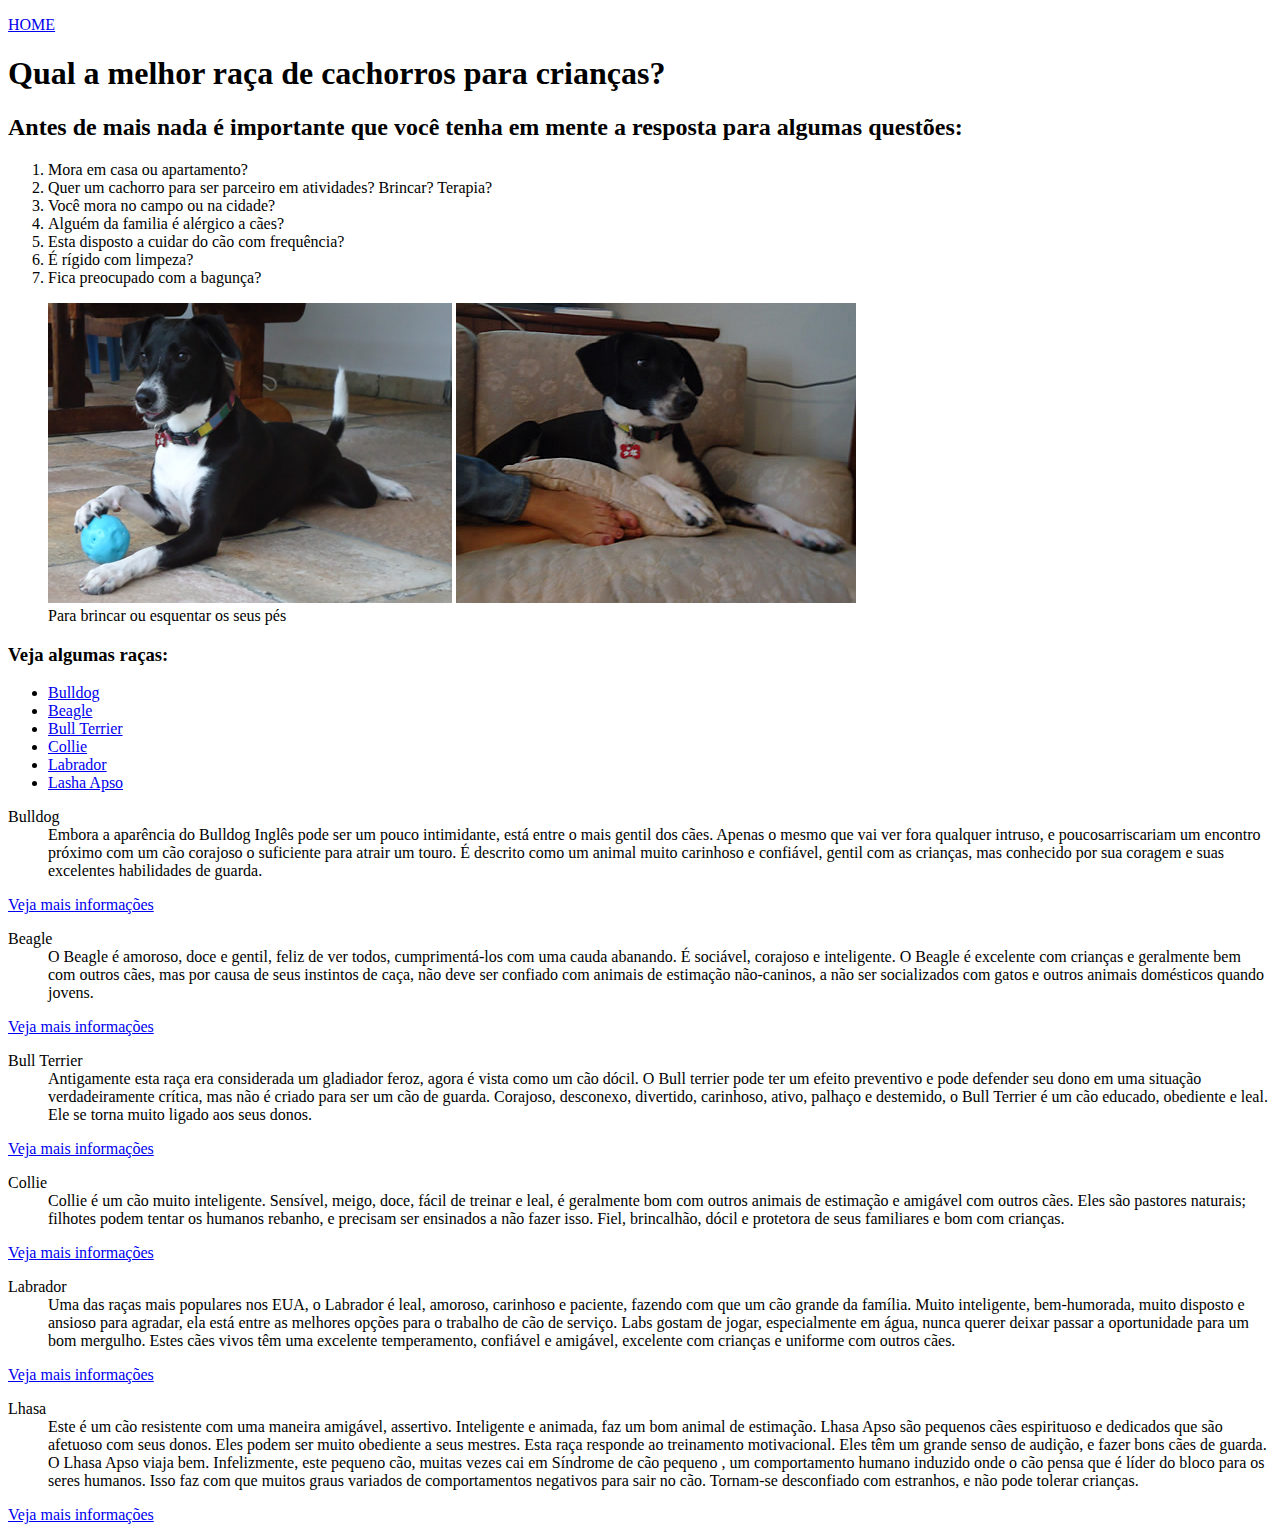
==== curiosidades.html @ 0df42797 "Add files via upload" ====
﻿<!doctype html>

<html lang="pt-br">


<head> 

<meta charset="utf-8">

<title>Meu amigo cão - Petshop</title>

</head>



<body>
    <p><a href="index.html">HOME</a></p>
        <h1>Qual a melhor raça de cachorros para crianças?</h1>
            <h2>Antes de mais nada é importante que você tenha em mente a resposta para algumas questões:</h2>
                <ol>
                    <li>Mora em casa ou apartamento?</li>
                    <li>Quer um cachorro para ser parceiro em atividades? Brincar? Terapia?</li>
                    <li>Você mora no campo ou na cidade?</li>
                    <li>Alguém da familia é alérgico a cães?</li>
                    <li>Esta disposto a cuidar do cão com frequência?</li>
                    <li>É rígido com limpeza?</li>
                    <li>Fica preocupado com a bagunça? </li>  
                </ol>
                        <figure>
                            <img src="multimidia/bolinha.JPG" alt="brincando com a bolinha">
                            <img src="multimidia/esquentar-pes.JPG" alt="esquentando os pés">
                            <figcaption>Para brincar ou esquentar os seus pés</figcaption>
                        </figure>
                            <a id="top"></a> <h3>Veja algumas raças:</h3>
                    <ul>
                        <li><a href="#bulldog">Bulldog</a></li>
                        <li><a href="#beagle">Beagle</a></li>
                        <li><a href="#bullterrier">Bull Terrier</a></li>
                        <li><a href="#collie">Collie</a></li>
                        <li><a href="#labrador">Labrador</a></li>
                        <li><a href="#lhasa">Lasha Apso</a></li>
                    </ul>

<dl>
    <dt><a id="bulldog"></a>Bulldog</dt>

<dd>Embora a aparência do Bulldog Inglês pode ser um pouco intimidante, está entre o mais gentil dos cães. Apenas o mesmo que vai ver fora qualquer intruso, e poucosarriscariam um encontro próximo com um cão corajoso o suficiente para atrair um touro. É descrito como um animal muito carinhoso e confiável, gentil com as crianças, mas conhecido por sua coragem e suas excelentes habilidades de guarda.</dd>
<p><a target="_blank" href="https://pt.wikipedia.org/wiki/Buldogue">Veja mais informações</a></p>

    <dt><a id="beagle"></a>Beagle</dt>

<dd>O Beagle é amoroso, doce e gentil, feliz de ver todos, cumprimentá-los com uma cauda abanando. É sociável, corajoso e inteligente. O Beagle é excelente com crianças e geralmente bem com outros cães, mas por causa de seus instintos de caça, não deve ser confiado com animais de estimação não-caninos, a não ser socializados com gatos e outros animais domésticos quando jovens.</dd>
<p><a target="_blank" href="https://pt.wikipedia.org/wiki/Beagle">Veja mais informações</a></p>

    <dt><a id="bullterrier"></a>Bull Terrier</dt>

<dd>Antigamente esta raça era considerada um gladiador feroz, agora é vista como um cão dócil. O Bull terrier pode ter um efeito preventivo e pode defender seu dono em uma situação verdadeiramente crítica, mas não é criado para ser um cão de guarda. Corajoso, desconexo, divertido, carinhoso, ativo, palhaço e destemido, o Bull Terrier é um cão educado, obediente e leal. Ele se torna muito ligado aos seus donos.</dd>
<p><a target="_blank" href="https://pt.wikipedia.org/wiki/Bull_terrier">Veja mais informações</a></p>

    <dt><a id="collie"></a>Collie</dt>

<dd>Collie é um cão muito inteligente. Sensível, meigo, doce, fácil de treinar e leal, é geralmente bom com outros animais de estimação e amigável com outros cães. Eles são pastores naturais; filhotes podem tentar os humanos rebanho, e precisam ser ensinados a não fazer isso. Fiel, brincalhão, dócil e protetora de seus familiares e bom com crianças.</dd>
<p><a target="_blank" href="https://pt.wikipedia.org/wiki/Collie">Veja mais informações</a></p>

    <dt><a id="labrador"></a>Labrador</dt>

<dd>Uma das raças mais populares nos EUA, o Labrador é leal, amoroso, carinhoso e paciente, fazendo com que um cão grande da família. Muito inteligente, bem-humorada, muito disposto e ansioso para agradar, ela está entre as melhores opções para o trabalho de cão de serviço. Labs gostam de jogar, especialmente em água, nunca querer deixar passar a oportunidade para um bom mergulho. Estes cães vivos têm uma excelente temperamento, confiável e amigável, excelente com crianças e uniforme com outros cães.</dd>
<p><a target="_blank" href="https://pt.wikipedia.org/wiki/Labrador_retriever">Veja mais informações</a></p>

    <dt><a id="lhasa"></a>Lhasa</dt>

<dd>Este é um cão resistente com uma maneira amigável, assertivo. Inteligente e animada, faz um bom animal de estimação. Lhasa Apso são pequenos cães espirituoso e dedicados que são afetuoso com seus donos. Eles podem ser muito obediente a seus mestres. Esta raça responde ao treinamento motivacional. Eles têm um grande senso de audição, e fazer bons cães de guarda. O Lhasa Apso viaja bem. Infelizmente, este pequeno cão, muitas vezes cai em Síndrome de cão pequeno , um comportamento humano induzido onde o cão pensa que é líder do bloco para os seres humanos. Isso faz com que muitos graus variados de comportamentos negativos para sair no cão. Tornam-se desconfiado com estranhos, e não pode tolerar crianças.</dd>
 <p><a target="_blank" href="https://pt.wikipedia.org/wiki/Lhasa_apso">Veja mais informações</a></p>
</dl>



</body>

</html>
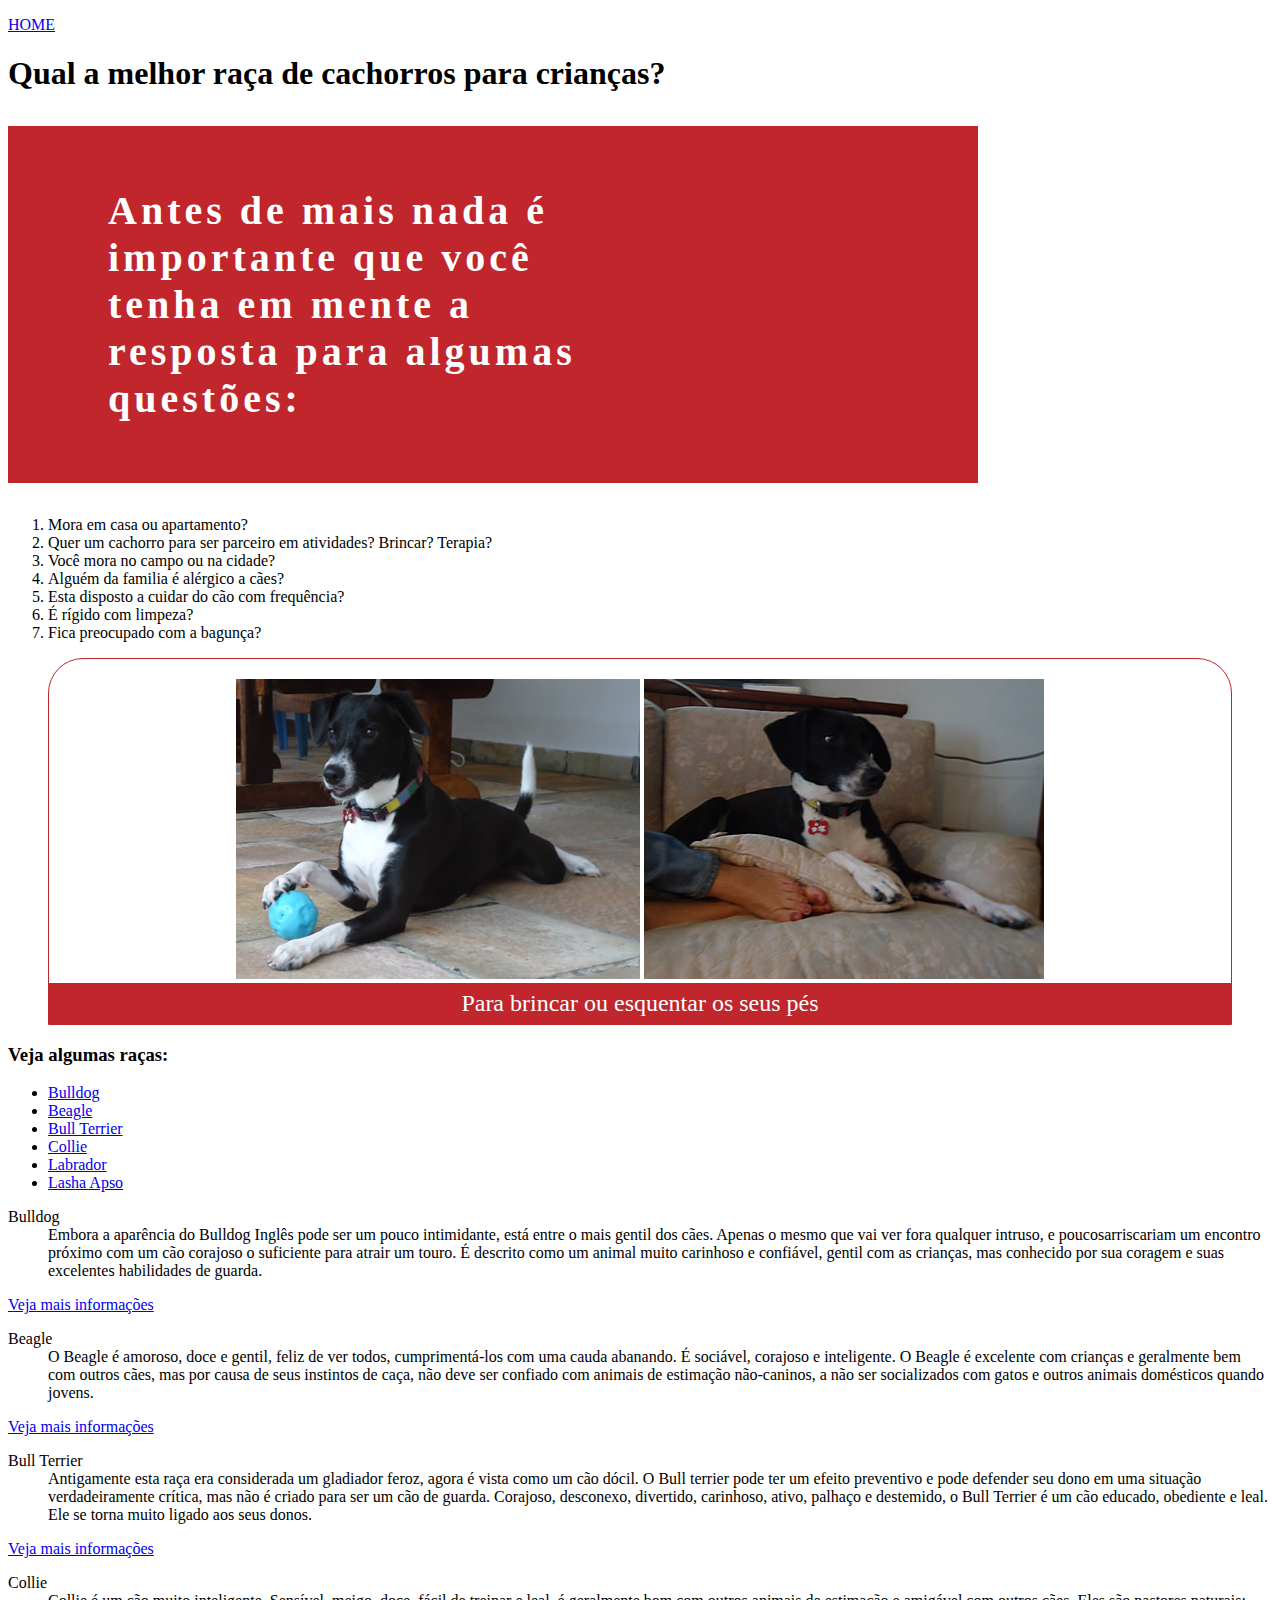
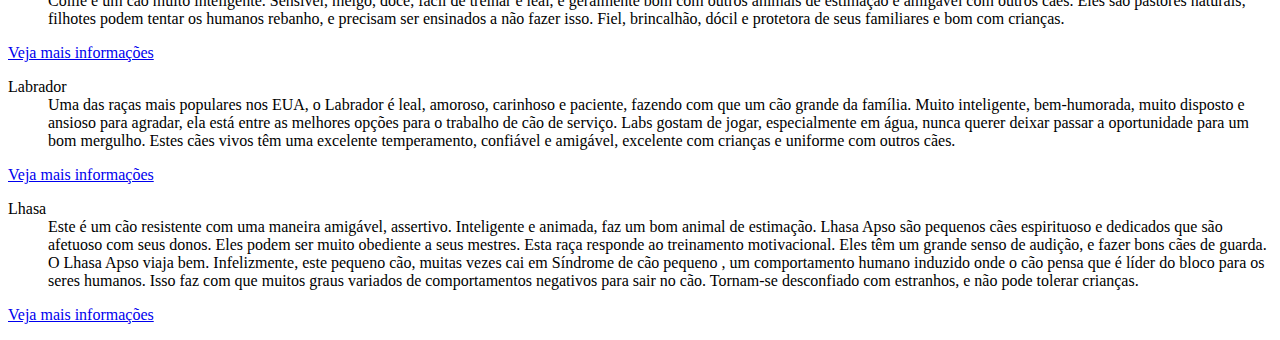
==== commit 98537dfa: "Update curiosidades.html" ====
--- a/curiosidades.html
+++ b/curiosidades.html
@@ -8,6 +8,38 @@
 <meta charset="utf-8">
 
 <title>Meu amigo cão - Petshop</title>
+<style>
+    h2{
+        background-color: #C0262C;
+        background-image: url(multimidia/importante-saber.jpg), url(multimidia/back-bolinha.gif);
+        background-repeat: no-repeat, repeat;
+        background-position: center right, center center;
+        width: 470px;
+        padding: 61px 400px 61px 100px;
+
+        color: #FFFFFF;
+        font-size: 2.5em;
+        letter-spacing: .1em;
+    }
+
+    figcaption{
+        background-color: #C0262C;
+        padding: 7px 0;
+        color: #FFFFFF;
+        font-size: 1.5em;
+    }
+    
+    figure {
+        border: #C0262C solid thin;
+        border-radius: 35px 35px 0 0;
+        padding: 20px 0 0;
+        text-align: center;
+    }
+
+    ul li {
+        
+    }
+</style>
 
 </head>
 
@@ -77,4 +109,4 @@
 
 </body>
 
-</html>+</html>
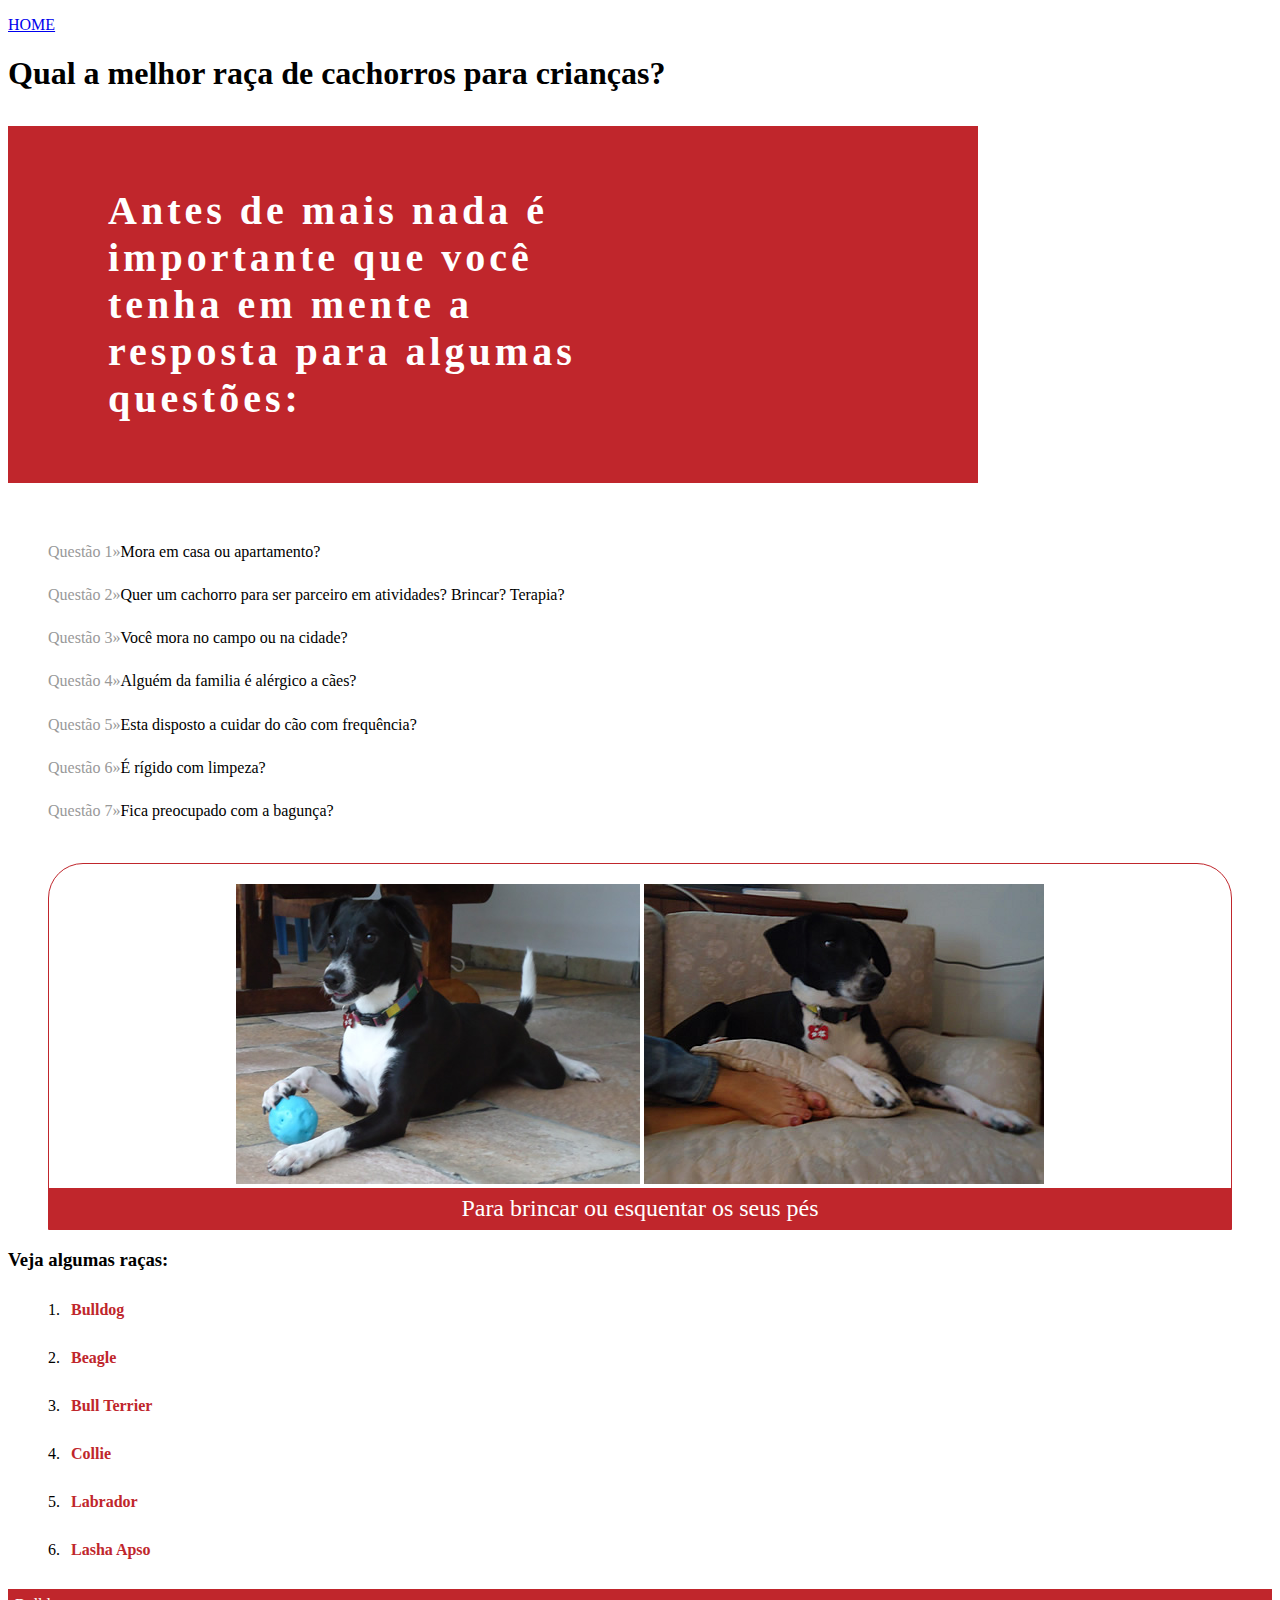
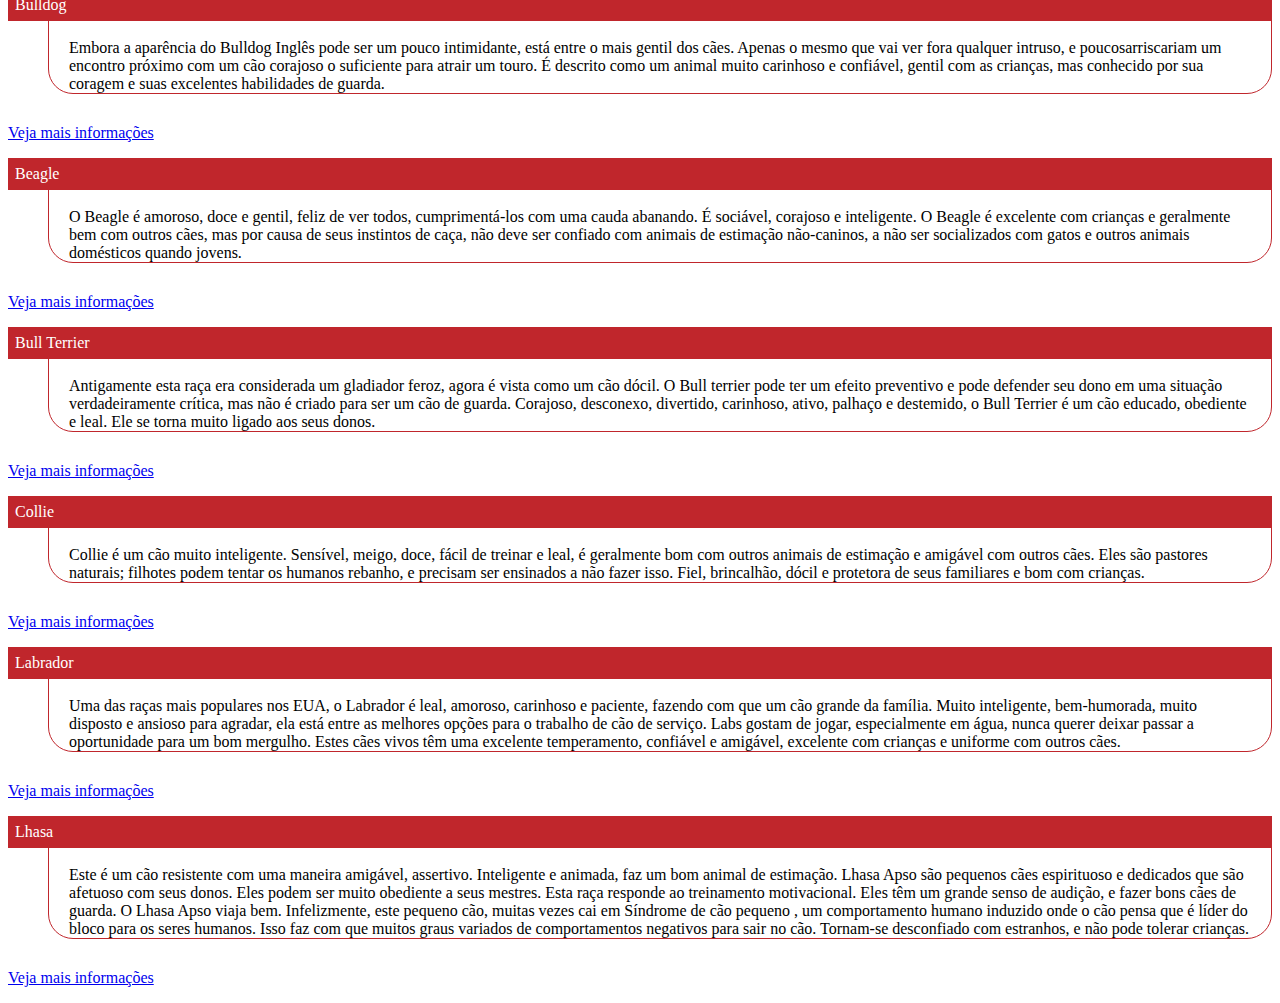
==== commit 2787960d: "Update curiosidades.html" ====
--- a/curiosidades.html
+++ b/curiosidades.html
@@ -37,7 +37,75 @@
     }
 
     ul li {
-        
+        list-style-type: nane;
+        list-style-image: url(multimidia/ossinho.png);
+        list-style-position: inside;
+        margin: 30px 0;
+    }
+
+    dt {
+        color: #FFF;
+        background-color: #C0262C;
+        padding: 7px;
+    }
+
+    dd {
+        border: thin #C0262C solid;
+        border-radius: 0 0 25px 25px;
+        margin-top: -3px;
+        margin-bottom: 30px;
+        padding: 20px 20px 0;
+    }
+
+    ol{
+        list-style-type: none;
+        white-space: pre;
+        line-height: .9em;
+        /* definir a variavel de contagem */
+        counter-reset: contador;
+    }
+
+    ol li:before {
+        color: #999999;
+        /*incrementar a variável em 1*/
+        counter-increment: contador;
+        /*usar o número do contador como conteudo*/
+        content: "Questão " counter(contador) "\00BB ";
+    }
+    ul li a {
+        text-decoration: none;
+        color: #C0262C;
+        font-weight: bold;
+        padding: 7px;
+    }
+
+    ul li a:hover {
+        text-decoration: underline;
+    }
+
+    dd a[target="_blank"] {
+        text-decoration: none;
+        color: #C0262C;
+        font-weight: bold;
+        padding: 7px;
+        display: inline-block;
+    }
+
+    dd a[target="_blank"]:hover {
+        text-decoration: underline;
+    }
+
+    dd a[href="#top"]{
+        text-decoration: none;
+        color: #C0262C;
+        font-weight: bold;
+        padding: 7px 0 7px 30px;
+        background: url(multimidia/seta-voltar.png) no-repeat left center;
+    }
+
+    dd a[herf="#top"]:hover{
+        text-decoration: underline;
+        background: url(multimida/seta-voltar-hover.png) no-repeat left center;
     }
 </style>
 
